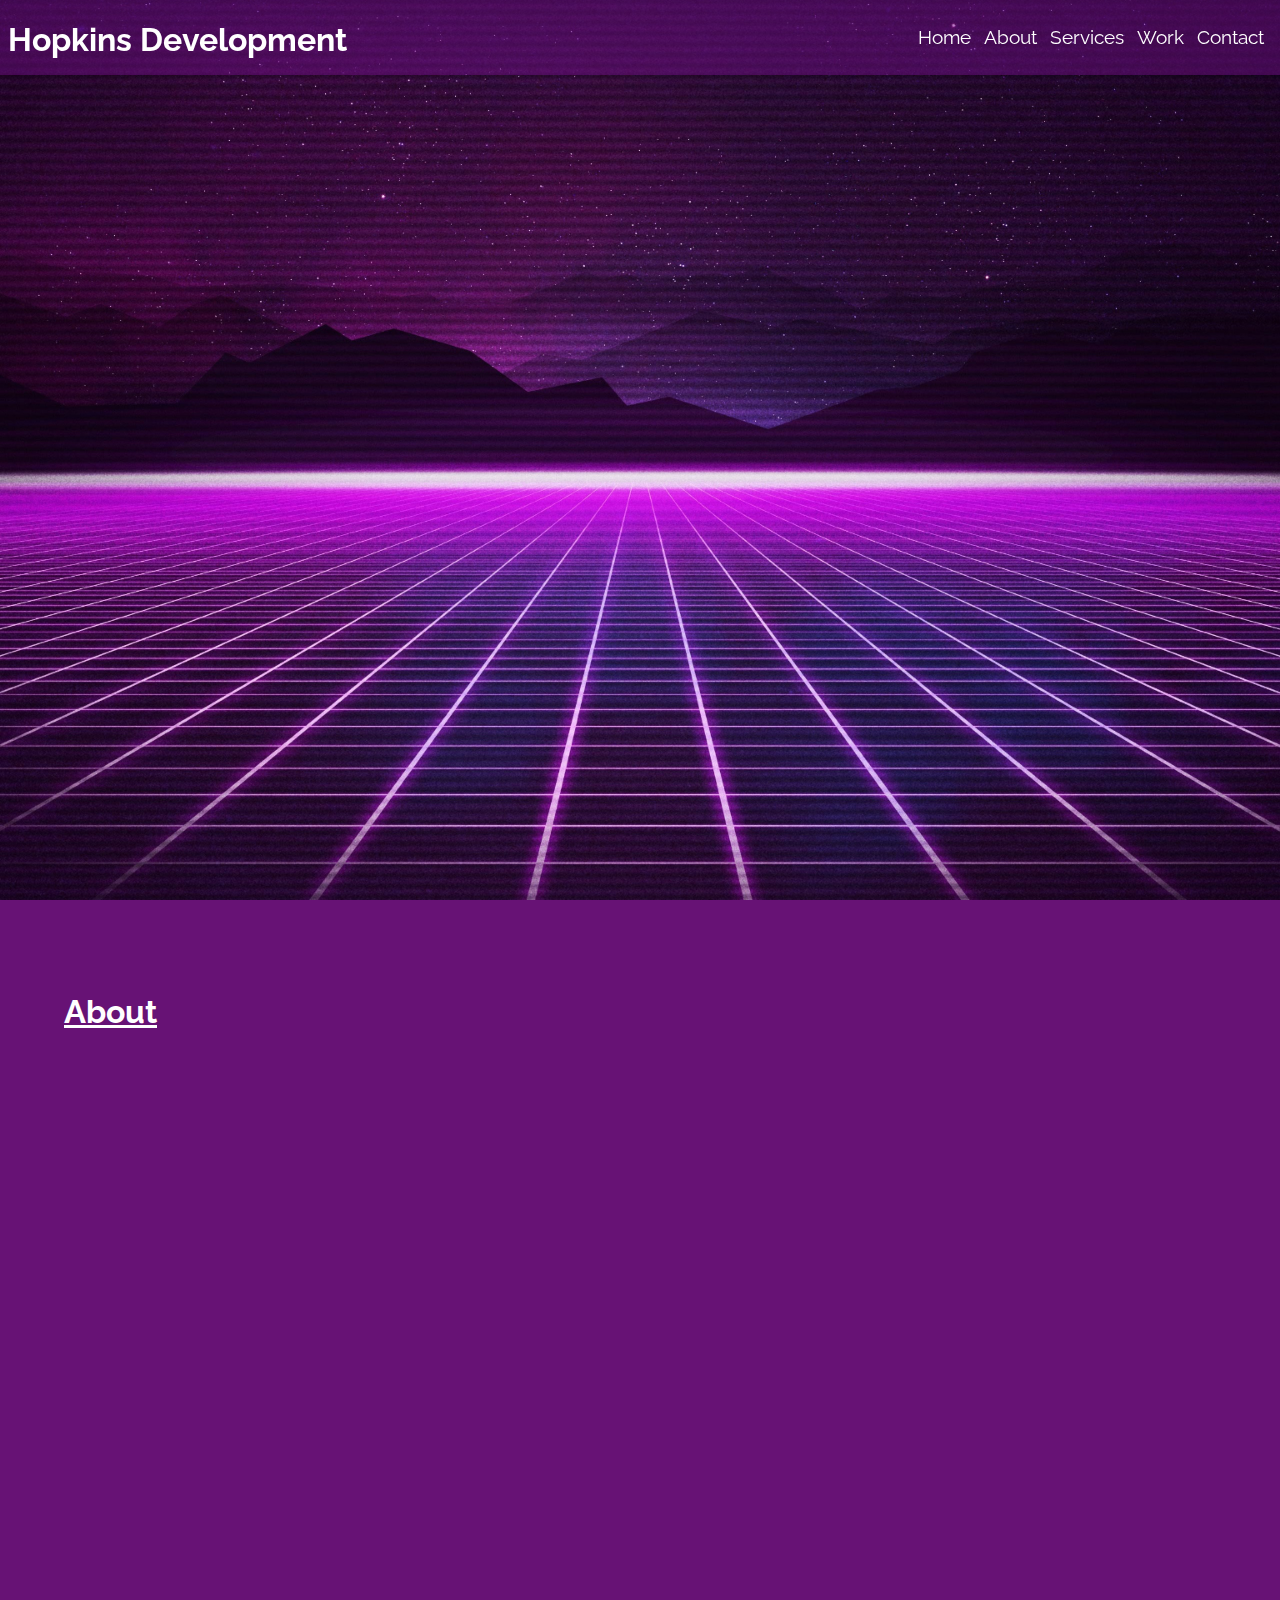
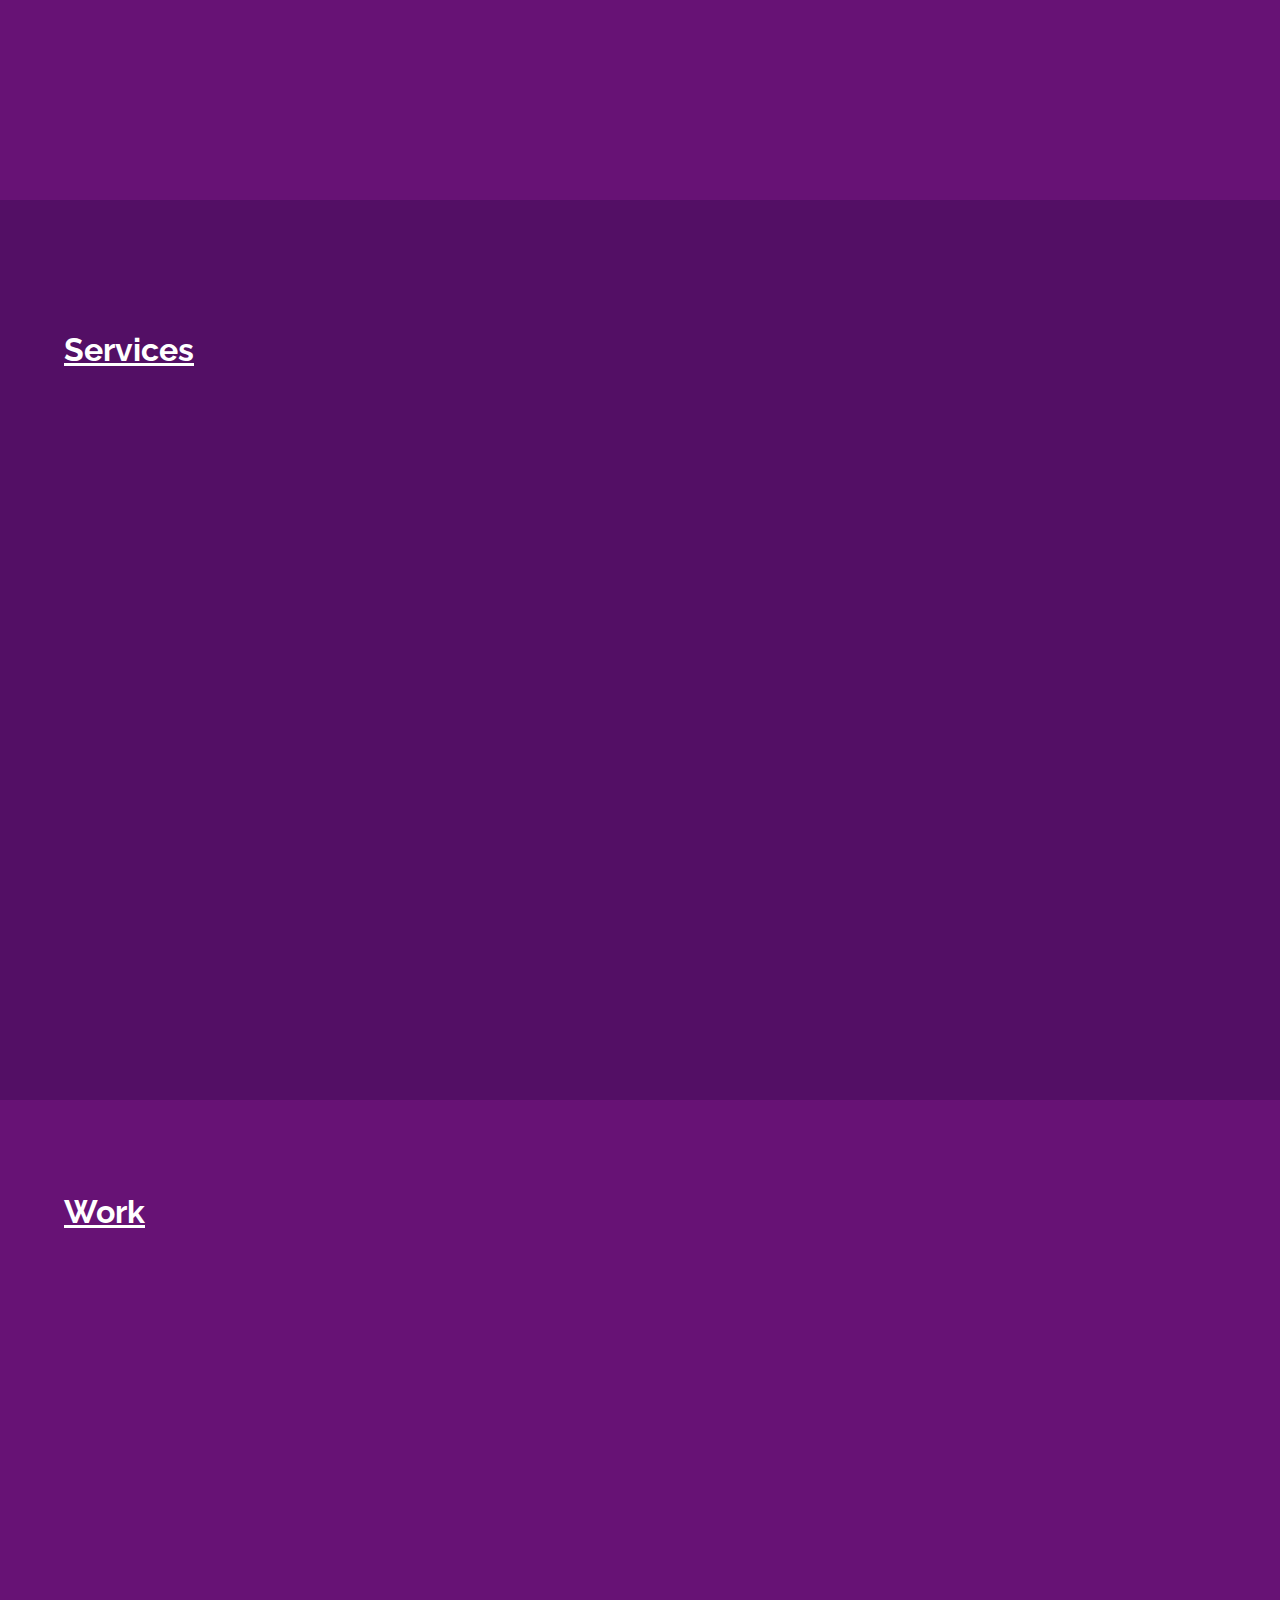
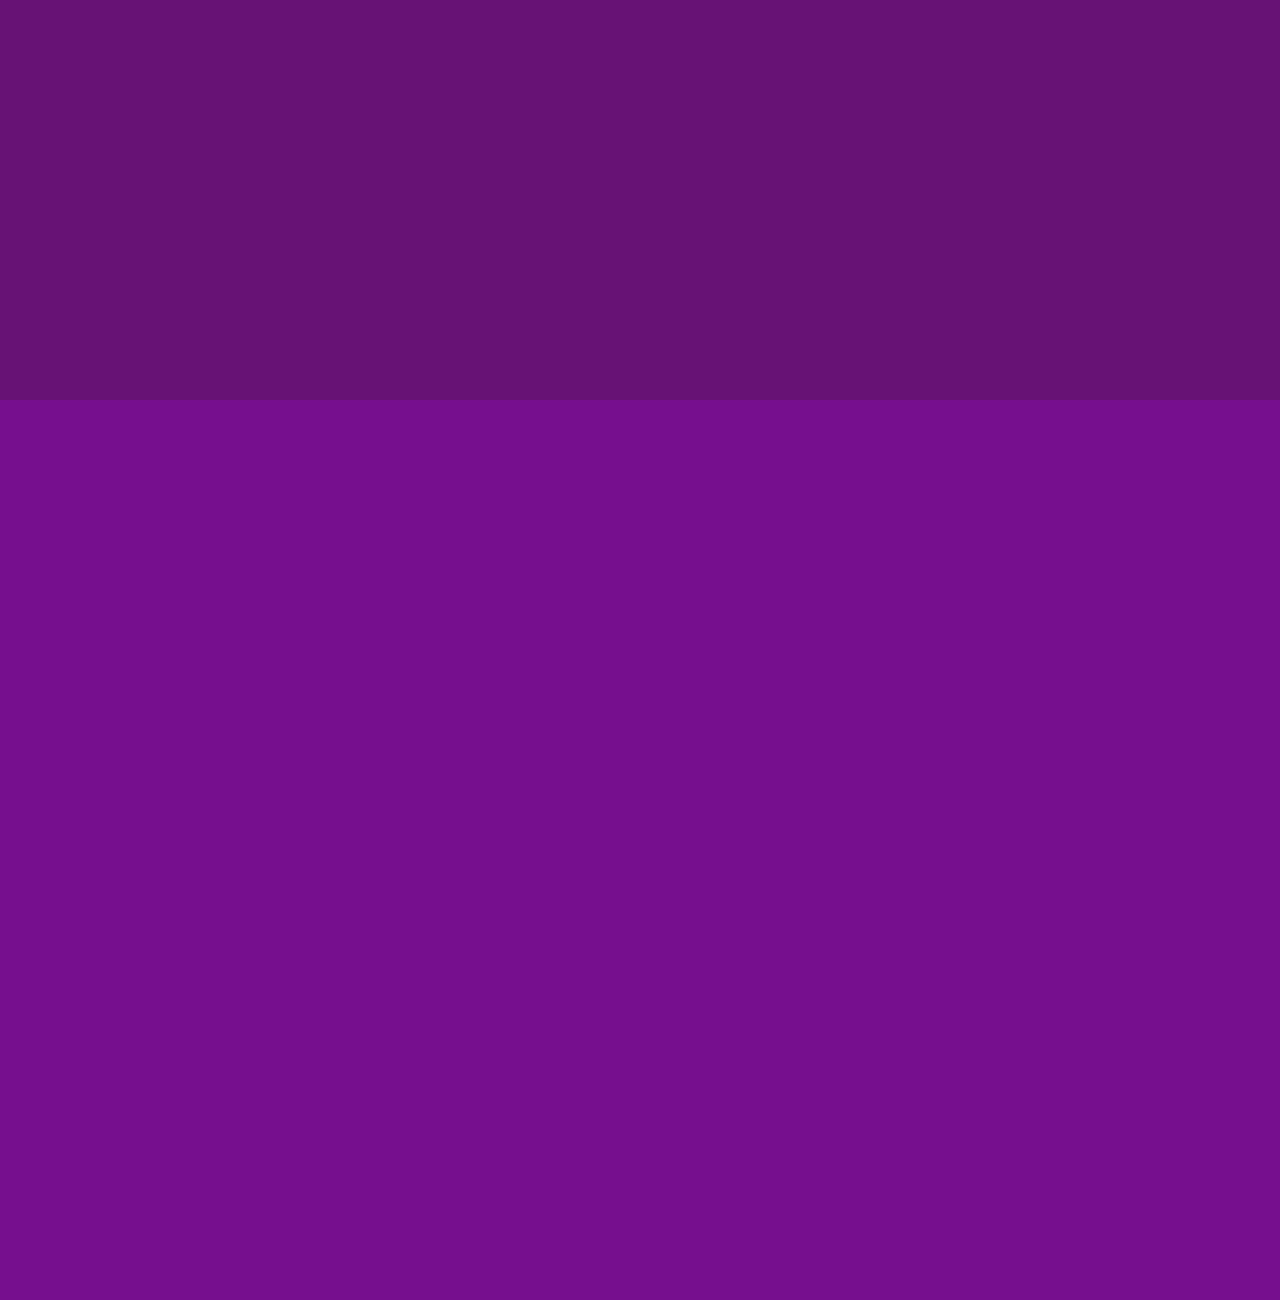
==== index.html @ 40f0d866 "Initial Commit" ====
﻿<!DOCTYPE html>
<html lang="en">
<head>
    <meta charset="utf-8">
    <meta name="title" content="Hopkins Development">
    <meta name="description" content="Web & Software development, specialising in JAVA, C# and LUA">
    <meta name="author" content="Jake Hopkins">

    <title>Hopkins Development - Home</title>

    <link rel="stylesheet" href="https://fonts.googleapis.com/css?family=Raleway:100,300,400,500,700,900">
    <link rel="stylesheet" type="text/css" href="assets/css/main.css">
    <link rel="stylesheet" type="text/css" href="assets/css/scroll.css">
    <link rel="stylesheet" type="text/css" href="assets/css/animation.css">
    <script src="assets/js/active-menu-link.js"></script>
    <script src="https://ajax.googleapis.com/ajax/libs/jquery/3.5.1/jquery.min.js"></script>
    <script src="assets/js/active-header.js"></script>
    <script src="assets/js/intersectObserver.js"></script>
</head>
<body>
    <header class="headerbar">
        <a href="#"><h1 id="title">Hopkins Development</h1></a>
        <nav class="navbar">
            <ul id="nav">
                <li data-menuanchor="home" class="navBarItem"><a class="" href="#home">Home</a></li>
                <li data-menuanchor="about" class="navBarItem"><a class="" href="#about">About</a></li>
                <li data-menuanchor="services" class="navBarItem"><a class="" href="#services">Services</a></li>
                <li data-menuanchor="work" class="navBarItem"><a class="" href="#work">Work</a></li>
                <li data-menuanchor="contact" class="navBarItem"><a class="" href="#contact">Contact</a></li>
            </ul>
        </nav>
        <script type="module">
            import ActiveMenuLink from "/assets/js/active-menu-link.js";

            let options = {
                activeClass: "active"
            };

            new ActiveMenuLink(".navbar", options);</script>
    </header>
    <div class="mouse_scroll">
        <div class="mouse">
            <div class="wheel"></div>
        </div>
        <div>
            <span class="m_scroll_arrows one"></span>
            <span class="m_scroll_arrows two"></span>
            <span class="m_scroll_arrows three"></span>
        </div>
    </div>
    <div id="mainPage">
        <div id="home" class="pageSection">
            <div id="homeTrack" class="tracker">
                <div id="welcomeBox" class="rainbow">
                    <span>Welcome to</span>
                    <h1>Hopkins Development</h1>
                    <span>Web & Software development,<br /> specialising in JAVA, C# and LUA.</span>
                </div>
            </div>
        </div>
        <div id="about" class="pageSection">
            <h1><u>About</u></h1>
            <div id="aboutTrack" class="tracker">
                <p>
                    Lorem ipsum dolor sit amet, consectetur adipiscing elit. Aenean vehicula posuere hendrerit. Donec sed fermentum augue. Praesent sapien lacus, posuere vitae risus sit amet, mattis suscipit erat. Praesent venenatis nibh lectus. Vivamus at volutpat metus. Nullam tincidunt ornare nisl in hendrerit. Proin sapien lectus, imperdiet eget odio eget, egestas lobortis tortor. Quisque mi ipsum, mattis eget dapibus in, eleifend et quam. Integer pulvinar quam ac nisl pharetra, ut tempus magna finibus. Praesent tristique imperdiet tincidunt. Nullam semper ipsum eu pharetra volutpat. Phasellus sodales tempor velit id accumsan.
                </p>
            </div>
        </div>
        <div id="services" class="pageSection">
            <h1><u>Services</u></h1>
            <div id="serviceTrack" class="tracker">
                <table class="threeSplit">
                    <tr>
                        <td class="rainbow" id="serv1">
                            <h2><u>Software Development</u></h2>
                            <p>
                                Lorem ipsum dolor sit amet, consectetur adipiscing elit. Aenean vehicula posuere hendrerit. Donec sed fermentum augue. Praesent sapien lacus, posuere vitae risus sit amet, mattis suscipit erat. Praesent venenatis nibh lectus. Vivamus at volutpat metus. Nullam tincidunt ornare nisl in hendrerit. Proin sapien lectus, imperdiet eget odio eget, egestas lobortis tortor. Quisque mi ipsum, mattis eget dapibus in, eleifend et quam. Integer pulvinar quam ac nisl pharetra, ut tempus magna finibus. Praesent tristique imperdiet tincidunt. Nullam semper ipsum eu pharetra volutpat. Phasellus sodales tempor velit id accumsan.
                            </p>
                        </td>
                        <td></td>
                        <td class="rainbow" id="serv2">
                            <h2><u>Web Development</u></h2>
                            <p>
                                Lorem ipsum dolor sit amet, consectetur adipiscing elit. Aenean vehicula posuere hendrerit. Donec sed fermentum augue. Praesent sapien lacus, posuere vitae risus sit amet, mattis suscipit erat. Praesent venenatis nibh lectus. Vivamus at volutpat metus. Nullam tincidunt ornare nisl in hendrerit. Proin sapien lectus, imperdiet eget odio eget, egestas lobortis tortor. Quisque mi ipsum, mattis eget dapibus in, eleifend et quam. Integer pulvinar quam ac nisl pharetra, ut tempus magna finibus. Praesent tristique imperdiet tincidunt. Nullam semper ipsum eu pharetra volutpat. Phasellus sodales tempor velit id accumsan.
                            </p>
                        </td>
                        <td></td>
                        <td class="rainbow" id="serv3">
                            <h2><u>Game Modification</u></h2>
                            <p>
                                Lorem ipsum dolor sit amet, consectetur adipiscing elit. Aenean vehicula posuere hendrerit. Donec sed fermentum augue. Praesent sapien lacus, posuere vitae risus sit amet, mattis suscipit erat. Praesent venenatis nibh lectus. Vivamus at volutpat metus. Nullam tincidunt ornare nisl in hendrerit. Proin sapien lectus, imperdiet eget odio eget, egestas lobortis tortor. Quisque mi ipsum, mattis eget dapibus in, eleifend et quam. Integer pulvinar quam ac nisl pharetra, ut tempus magna finibus. Praesent tristique imperdiet tincidunt. Nullam semper ipsum eu pharetra volutpat. Phasellus sodales tempor velit id accumsan.
                            </p>
                        </td>
                    </tr>
                </table>
            </div>
        </div>
        <div id="work" class="pageSection">
            <h1><u>Work</u></h1>
            <div id="workTrack" class="tracker">
                <p>
                    Duis sagittis felis eu eleifend placerat. Praesent nisl dolor, porta sed magna vel, feugiat commodo mauris. Curabitur et velit elit. Curabitur luctus, ligula eu interdum pellentesque, nibh risus malesuada sem, a convallis tortor lacus at sapien. Quisque a leo eros. Quisque malesuada metus vehicula purus placerat tempor. Maecenas hendrerit sed dui nec vehicula. Phasellus sit amet ultricies arcu. Pellentesque habitant morbi tristique senectus et netus et malesuada fames ac turpis egestas.
                </p>
            </div>
        </div>
        <div id="contact" class="pageSection">
            <div id="contactTrack" class="tracker">
                <div id="contactBox" class="rainbow">
                    <h1><u>Contact</u></h1>
                    <span>jake@jakehopkins.xyz</span>
                    <br />
                    <br />
                    <span>Discord: Hop#8403</span>
                    <br />
                    <br />
                    <br />
                    <hr />
                    <p>&copy; Jake Hopkins 2022</p>
                </div>
            </div>
        </div>
    </div>
</body>
</html>
---- assets/css/main.css ----
/* Colours
--dark-purple: #271033ff;
--orchid-crayola: #ffa9e7ff;
--violet-web: #ff84e8ff;
--palatinate-purple: #541657ff;
--patriarch: #760f8eff;
    https://coolors.co/271033-ffa9e7-ff84e8-541657-760f8e
*/


html {
    scroll-behavior: smooth;
    scrollbar-width: none;
    -ms-overflow-style: none;
    scroll-snap-type: y mandatory;
}

html::-webkit-scrollbar {
    display: none;
}

body {
    background-color: #760f8eff;
    color: white;
    background-image: url(../img/backgroundMainSite.jpg);
    background-repeat: no-repeat;
    background-size: cover;
    background-position: 50% 0%;
    background-attachment: fixed;
    font-family: Raleway;
    margin: 0;
}

a, a:visited, a:focus {
    text-decoration: none;
    color: white;
}

.headerbar {
    position: fixed;
    overflow: hidden;
    top: 0;
    margin-left: 0;
    width: 100%;
    height: 75px;
    float: left;
    transition: all 0.2s ease-in-out;
    background-color: #760f8e70;
    z-index: 3;
}

    .headerbar.scrolled {
        background-color: #760f8e;
        -webkit-box-shadow: 0 1px 15px rgba(0, 0, 0, 0.25);
        -moz-box-shadow: 0 1px 15px rgba(0, 0, 0, 0.25);
        box-shadow: 0 1px 15px rgba(0, 0, 0, 0.25);
    }

#title {
    display: inline-block;
    margin-left: 8px;
}
    #title.scrolled {
        text-shadow: 1px 5px rgba(0, 0, 0, 0.25);
    }

.navbar {
    display: inline;
    float: right;
    margin-top: 2%;
}

ul#nav {
    display: inline;
    list-style-type: none;
    font-size: larger;
}

ul, li {
    display: inline-block;
    margin-right: 8px;
}

.navBarItem > a:hover {
    animation: fadingMenu 0.2s;
    -webkit-animation: fadingMenu 0.2s;
    -moz-animation: fadingMenu 0.2s;
    -o-animation: fadingMenu 0.2s;
    animation-fill-mode: forwards;
}

.active {
    animation: fadingMenu 0.2s;
    -webkit-animation: fadingMenu 0.2s;
    -moz-animation: fadingMenu 0.2s;
    -o-animation: fadingMenu 0.2s;
    animation-fill-mode: forwards;
}

#mainPage {

}
.pageSection {
    scroll-snap-align: start;
    height: 100vh;
    padding-top: 8vh;
    padding-left: 5%;
    padding-right: 5%;
}

#home {

}

#welcomeBox {
    padding-top: 5%;
    margin-top: 10%;
    margin-left: 30%;
    padding-bottom: 5%;
    width: 40%;
    text-align: center;
    border-radius: 15px;
    color: white;
    font-size: larger;
}

#about {
    background-color: #54165770;
}

#services {
    background-color: #27103370;
    align-content: center;
}

.threeSplit {
    margin-top: 5%;
    margin-left: auto;
    margin-right: auto;
    width: 80%;
    text-align: center;
}

.anim {
    opacity: 0;
    animation: fadeIn 1s;
    -webkit-animation: fadeIn 1s;
    -moz-animation: fadeIn 1s;
    -o-animation: fadeIn 1s;
    animation-delay: 0.5s;
    animation-fill-mode: forwards;
}

#serv1, #serv2, #serv3 {
    opacity: 0;
    height:30vh;
    width:30%;
}

.tracker {
    opacity: 0;
}

#serviceTrack {
    opacity: 1;
}

td:empty {
    width: 5%;
}

#work {
    background-color: #54165770;
}

#contactBox {
    margin-top: 25vh;
    margin-left: 30%;
    width: 40%;
    height: 40vh;
    position: relative;
    text-align: center;
    border-radius: 15px;
    color: white;
}
---- assets/css/scroll.css ----
*, *:before, *:after {
    -moz-box-sizing: border-box;
    -webkit-box-sizing: border-box;
    box-sizing: border-box;
}


.mouse_scroll {
    display: block;
    width: 24px;
    height: 100px;
    position: absolute;
    left: 50%;
    bottom: 20px;
    margin: 0 auto;

    opacity: 0;
    animation: fadeIn 1s;
    -webkit-animation: fadeIn 1s;
    -moz-animation: fadeIn 1s;
    -o-animation: fadeIn 1s;
    animation-delay: 0.5s;
    animation-fill-mode: forwards;
}


.m_scroll_arrows {
    display: block;
    width: 5px;
    height: 5px;
    -ms-transform: rotate(45deg); /* IE 9 */
    -webkit-transform: rotate(45deg); /* Chrome, Safari, Opera */
    transform: rotate(45deg);
    border-right: 2px solid white;
    border-bottom: 2px solid white;
    margin: 0 0 3px 4px;
    width: 16px;
    height: 16px;
}


.one {
    margin-top: 1px;
}

.one, .two, .three {
    -webkit-animation: mouse-scroll 1s infinite;
    -moz-animation: mouse-scroll 1s infinite;
    animation: mouse-scroll 1s infinite;
}

.one {
    -webkit-animation-delay: .1s;
    -moz-animation-delay: .1s;
    -webkit-animation-direction: alternate;
    animation-direction: alternate;
    animation-delay: alternate;
}

.two {
    -webkit-animation-delay: .2s;
    -moz-animation-delay: .2s;
    -webkit-animation-direction: alternate;
    animation-delay: .2s;
    animation-direction: alternate;
    margin-top: -6px;
}

.three {
    -webkit-animation-delay: .3s;
    -moz-animation-delay: .3s;
    -webkit-animation-direction: alternate;
    animation-delay: .3s;
    animation-direction: alternate;
    margin-top: -6px;
}

.mouse {
    height: 42px;
    width: 24px;
    border-radius: 14px;
    transform: none;
    border: 2px solid white;
    top: 170px;
}

.wheel {
    height: 5px;
    width: 2px;
    display: block;
    margin: 5px auto;
    background: white;
    position: relative;
    height: 4px;
    width: 4px;
    border: 2px solid #fff;
    -webkit-border-radius: 8px;
    border-radius: 8px;
}

.wheel {
    -webkit-animation: mouse-wheel 0.6s linear infinite;
    -moz-animation: mouse-wheel 0.6s linear infinite;
    animation: mouse-wheel 0.6s linear infinite;
}

@-webkit-keyframes mouse-wheel {
    0% {
        opacity: 1;
        -webkit-transform: translateY(0);
        -ms-transform: translateY(0);
        transform: translateY(0);
    }

    100% {
        opacity: 0;
        -webkit-transform: translateY(6px);
        -ms-transform: translateY(6px);
        transform: translateY(6px);
    }
}

@-moz-keyframes mouse-wheel {
    0% {
        top: 1px;
    }

    25% {
        top: 2px;
    }

    50% {
        top: 3px;
    }

    75% {
        top: 2px;
    }

    100% {
        top: 1px;
    }
}

@-o-keyframes mouse-wheel {

    0% {
        top: 1px;
    }

    25% {
        top: 2px;
    }

    50% {
        top: 3px;
    }

    75% {
        top: 2px;
    }

    100% {
        top: 1px;
    }
}

@keyframes mouse-wheel {

    0% {
        top: 1px;
    }

    25% {
        top: 2px;
    }

    50% {
        top: 3px;
    }

    75% {
        top: 2px;
    }

    100% {
        top: 1px;
    }
}

@-webkit-keyframes mouse-scroll {

    0% {
        opacity: 0;
    }

    50% {
        opacity: .5;
    }

    100% {
        opacity: 1;
    }
}

@-moz-keyframes mouse-scroll {

    0% {
        opacity: 0;
    }

    50% {
        opacity: .5;
    }

    100% {
        opacity: 1;
    }
}

@-o-keyframes mouse-scroll {

    0% {
        opacity: 0;
    }

    50% {
        opacity: .5;
    }

    100% {
        opacity: 1;
    }
}

@keyframes mouse-scroll {

    0% {
        opacity: 0;
    }

    50% {
        opacity: .5;
    }

    100% {
        opacity: 1;
    }
}
---- assets/css/animation.css ----
@keyframes fadeIn {
    from {
        transform: rotateY(30deg) rotateZ(2deg);
        opacity: 0;
    }

    to {
        transform: rotateY(0deg) rotateZ(0deg);
        opacity: 1;
    }
}

@-moz-keyframes fadeIn {
    from {
        transform: rotateY(30deg) rotateZ(2deg);
        opacity: 0;
    }

    to {
        transform: rotateY(0deg) rotateZ(0deg);
        opacity: 1;
    }
}

@-webkit-keyframes fadeIn {
    from {
        transform: rotateY(30deg) rotateZ(2deg);
        opacity: 0;
    }

    to {
        transform: rotateY(0deg) rotateZ(0deg);
        opacity: 1;
    }
}

@-o-keyframes fadeIn {
    from {
        transform: rotateY(30deg) rotateZ(2deg);
        opacity: 0;
    }

    to {
        transform: rotateY(0deg) rotateZ(0deg);
        opacity: 1;
    }
}

@-ms-keyframes fadeIn {
    from {
        transform: rotateY(30deg) rotateZ(2deg);
        opacity: 0;
    }

    to {
        transform: rotateY(0deg) rotateZ(0deg);
        opacity: 1;
    }
}


@keyframes fadeOut {
    0% {
        opacity: 1;
    }

    100% {
        opacity: 0;
    }
}

@-moz-keyframes fadeOut {
    0% {
        opacity: 1;
    }

    100% {
        opacity: 0;
    }
}

@-webkit-keyframes fadeOut {
    0% {
        opacity: 1;
    }

    100% {
        opacity: 0;
    }
}

@-o-keyframes fadeOut {
    0% {
        opacity: 1;
    }

    100% {
        opacity: 0;
    }
}

@-ms-keyframes fadeOut {
    0% {
        opacity: 1;
    }

    100% {
        opacity: 0;
    }
}


@keyframes animatedBackground {
    from {
        filter: contrast(100%);
    }

    to {
        filter: contrast(200%);
    }
}
@-moz-keyframes animatedBackground {
    from {
        filter: contrast(100%);
    }

    to {
        filter: contrast(200%);
    }
}

@-webkit-keyframes animatedBackground {
    from {
        filter: contrast(100%);
    }

    to {
        filter: contrast(200%);
    }
}
@-o-keyframes animatedBackground {
    from {
        filter: contrast(100%);
    }

    to {
        filter: contrast(200%);
    }
}
@-ms-keyframes animatedBackground {
    from {
        filter: contrast(100%);
    }

    to {
        filter: contrast(200%);
    }
}

@keyframes fadingMenu {
    from {
        color: white;
    }
    to {
        color: rgba(255, 255, 255, 0.30);
    }
}
@-moz-keyframes fadingMenu {
    from {
        color: white;
    }

    to {
        color: rgba(255, 255, 255, 0.30);
    }
}
@-o-keyframes fadingMenu {
    from {
        color: white;
    }

    to {
        color: rgba(255, 255, 255, 0.30);
    }
}
@-webkit-keyframes fadingMenu {
    from {
        color: white;
    }

    to {
        color: rgba(255, 255, 255, 0.30);
    }
}
@-ms-keyframes animatedBackground {
    from {
        color: white;
    }

    to {
        color: rgba(255, 255, 255, 0.30);
    }
}


@keyframes rotate {
    100% {
        transform: rotate(1turn);
    }
}

.rainbow {
    position: relative;
    z-index: 0;
    border-radius: 10px;
    overflow: hidden;
    padding: 2rem;
}
    .rainbow ::before {
        content: '';
        position: absolute;
        z-index: -2;
        left: -100%;
        top: -75%;
        width: 300%;
        height: 300%;
        background-color: #a800ff;
        background-repeat: no-repeat;
        background-size: 50% 50%, 50% 50%;
        background-position: 0 0, 100% 0, 100% 100%, 0 100%;
        background-image: linear-gradient(#a800ff, #a800ff), linear-gradient(#00a9ff, #00a9ff), linear-gradient(#00a9ff, #00a9ff);
        animation: rotate 6s linear infinite;
    }

    .rainbow ::after {
        content: '';
        position: absolute;
        z-index: -1;
        left: 6px;
        top: 6px;
        width: calc(100% - 12px);
        height: calc(100% - 12px);
        background: #271033ff;
        border-radius: 5px;
    }
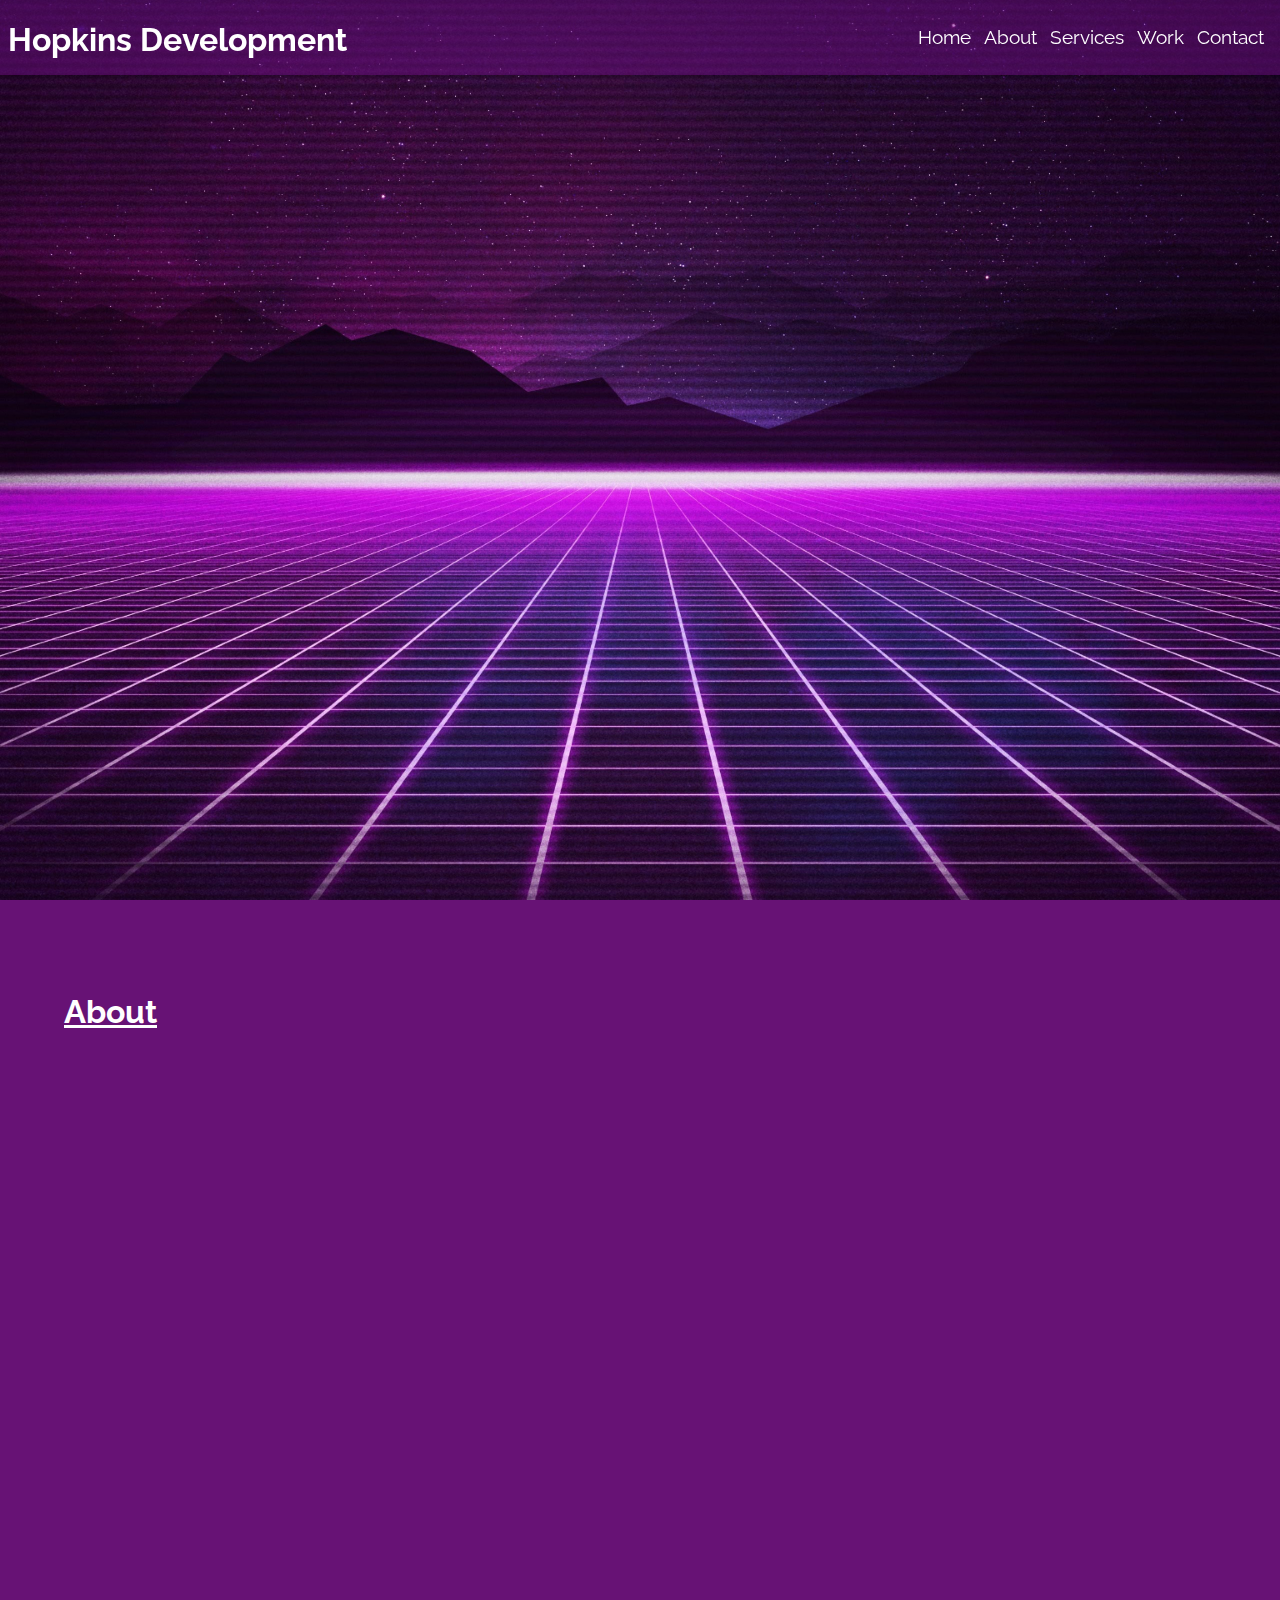
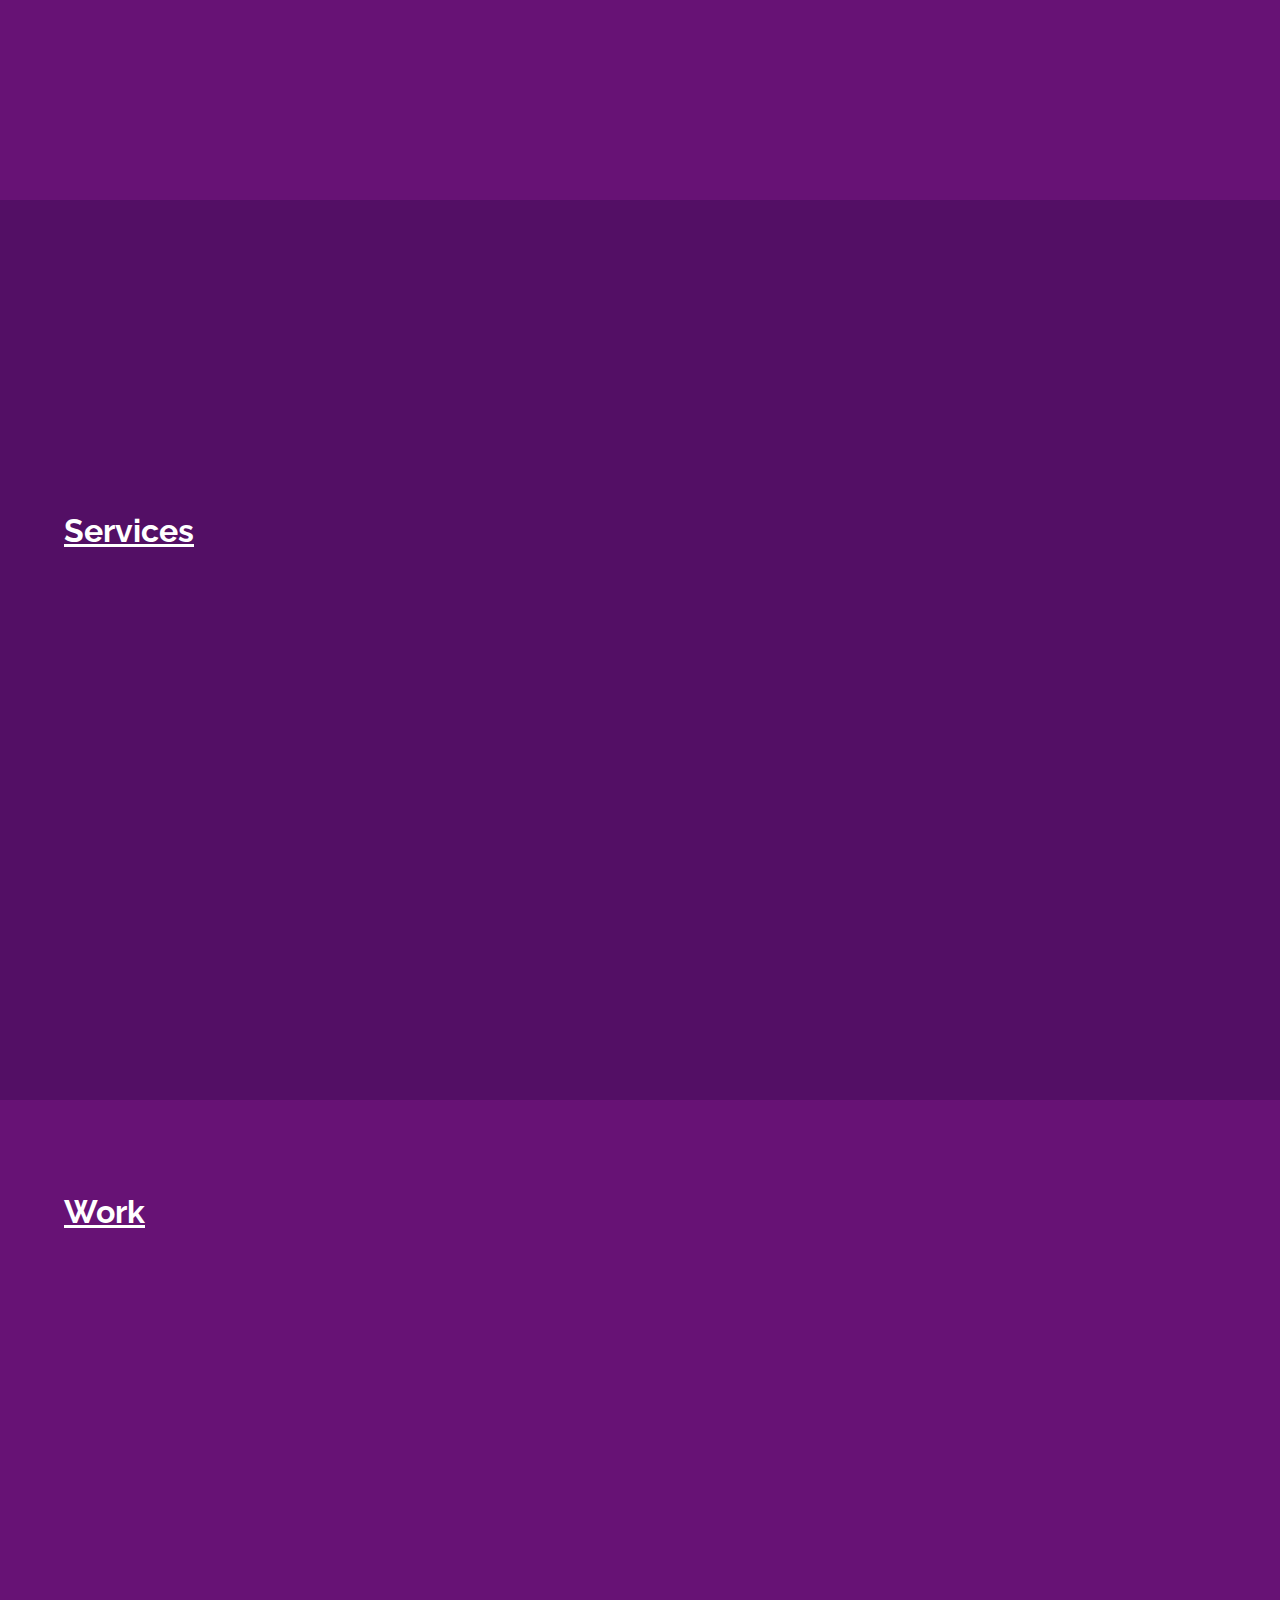
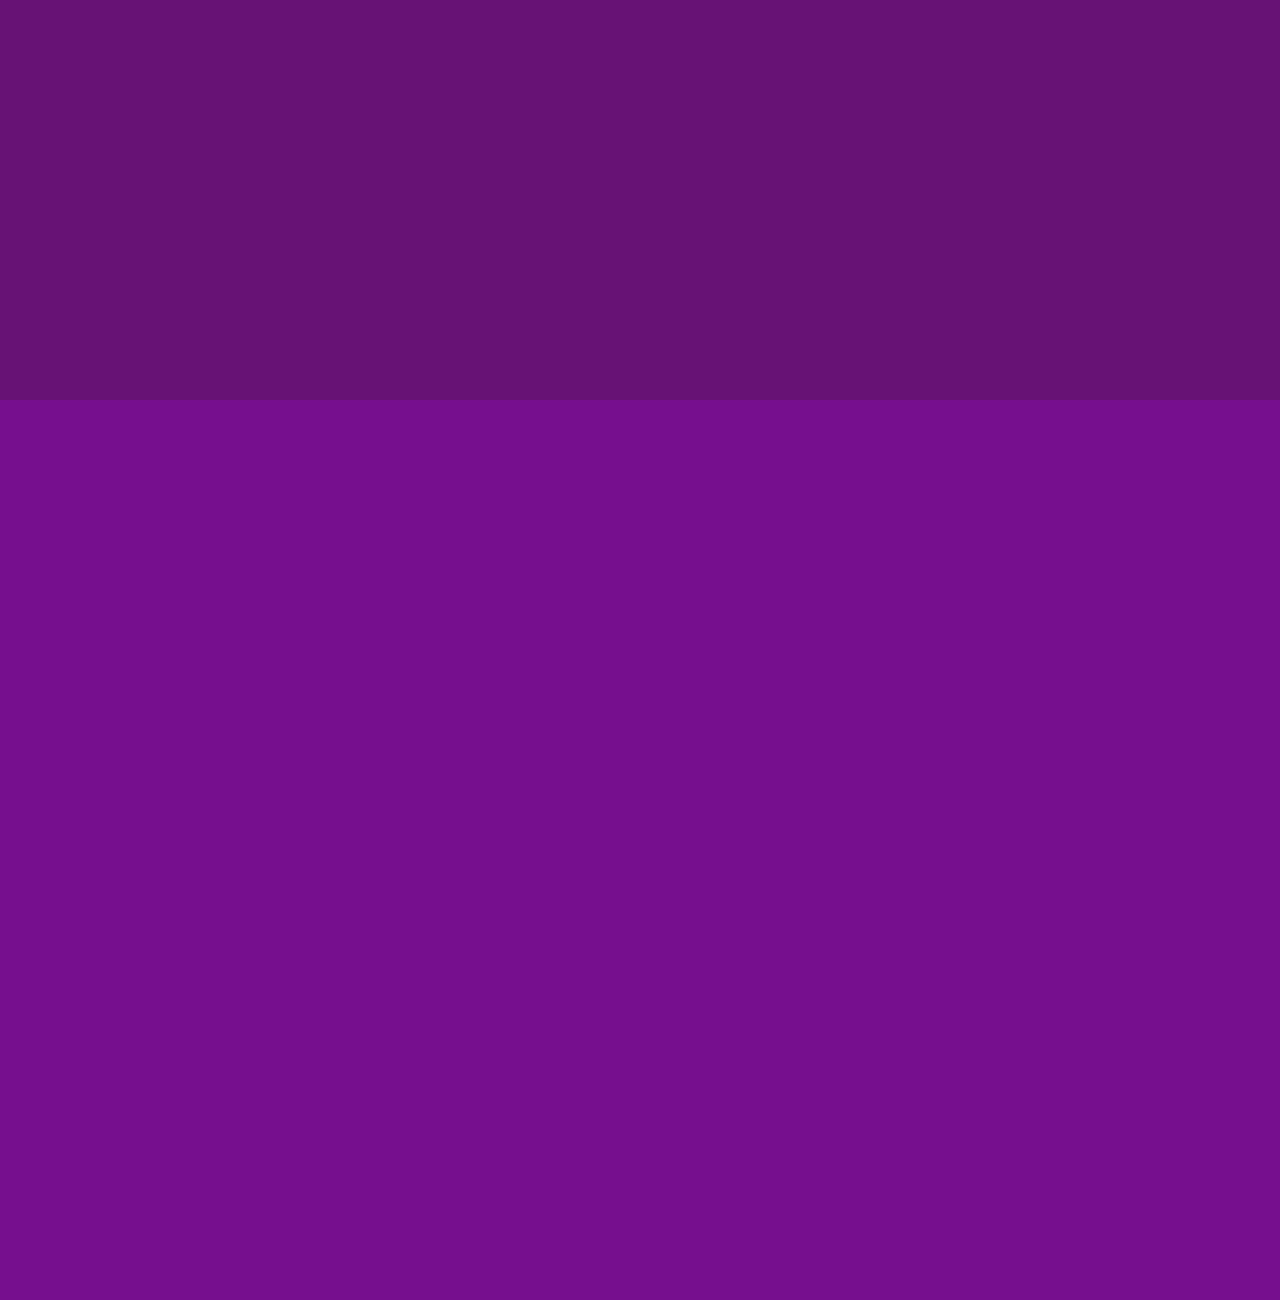
==== commit 2bce0b47: "Minor text content changes" ====
--- a/index.html
+++ b/index.html
@@ -62,7 +62,7 @@
             <h1><u>About</u></h1>
             <div id="aboutTrack" class="tracker">
                 <p>
-                    Lorem ipsum dolor sit amet, consectetur adipiscing elit. Aenean vehicula posuere hendrerit. Donec sed fermentum augue. Praesent sapien lacus, posuere vitae risus sit amet, mattis suscipit erat. Praesent venenatis nibh lectus. Vivamus at volutpat metus. Nullam tincidunt ornare nisl in hendrerit. Proin sapien lectus, imperdiet eget odio eget, egestas lobortis tortor. Quisque mi ipsum, mattis eget dapibus in, eleifend et quam. Integer pulvinar quam ac nisl pharetra, ut tempus magna finibus. Praesent tristique imperdiet tincidunt. Nullam semper ipsum eu pharetra volutpat. Phasellus sodales tempor velit id accumsan.
+                    B.SC Computer Science student at Leeds Beckett University
                 </p>
             </div>
         </div>
@@ -74,21 +74,21 @@
                         <td class="rainbow" id="serv1">
                             <h2><u>Software Development</u></h2>
                             <p>
-                                Lorem ipsum dolor sit amet, consectetur adipiscing elit. Aenean vehicula posuere hendrerit. Donec sed fermentum augue. Praesent sapien lacus, posuere vitae risus sit amet, mattis suscipit erat. Praesent venenatis nibh lectus. Vivamus at volutpat metus. Nullam tincidunt ornare nisl in hendrerit. Proin sapien lectus, imperdiet eget odio eget, egestas lobortis tortor. Quisque mi ipsum, mattis eget dapibus in, eleifend et quam. Integer pulvinar quam ac nisl pharetra, ut tempus magna finibus. Praesent tristique imperdiet tincidunt. Nullam semper ipsum eu pharetra volutpat. Phasellus sodales tempor velit id accumsan.
+                                Bespoke JAVA & C# software development.
                             </p>
                         </td>
                         <td></td>
                         <td class="rainbow" id="serv2">
                             <h2><u>Web Development</u></h2>
                             <p>
-                                Lorem ipsum dolor sit amet, consectetur adipiscing elit. Aenean vehicula posuere hendrerit. Donec sed fermentum augue. Praesent sapien lacus, posuere vitae risus sit amet, mattis suscipit erat. Praesent venenatis nibh lectus. Vivamus at volutpat metus. Nullam tincidunt ornare nisl in hendrerit. Proin sapien lectus, imperdiet eget odio eget, egestas lobortis tortor. Quisque mi ipsum, mattis eget dapibus in, eleifend et quam. Integer pulvinar quam ac nisl pharetra, ut tempus magna finibus. Praesent tristique imperdiet tincidunt. Nullam semper ipsum eu pharetra volutpat. Phasellus sodales tempor velit id accumsan.
+                                HTML, CSS & JavaScript front end web development catering for a wide variety of scenarios.
                             </p>
                         </td>
                         <td></td>
                         <td class="rainbow" id="serv3">
                             <h2><u>Game Modification</u></h2>
                             <p>
-                                Lorem ipsum dolor sit amet, consectetur adipiscing elit. Aenean vehicula posuere hendrerit. Donec sed fermentum augue. Praesent sapien lacus, posuere vitae risus sit amet, mattis suscipit erat. Praesent venenatis nibh lectus. Vivamus at volutpat metus. Nullam tincidunt ornare nisl in hendrerit. Proin sapien lectus, imperdiet eget odio eget, egestas lobortis tortor. Quisque mi ipsum, mattis eget dapibus in, eleifend et quam. Integer pulvinar quam ac nisl pharetra, ut tempus magna finibus. Praesent tristique imperdiet tincidunt. Nullam semper ipsum eu pharetra volutpat. Phasellus sodales tempor velit id accumsan.
+                                FiveM, Garry's Mod & Minecraft game modifications specialising in LUA and JAVA.
                             </p>
                         </td>
                     </tr>
